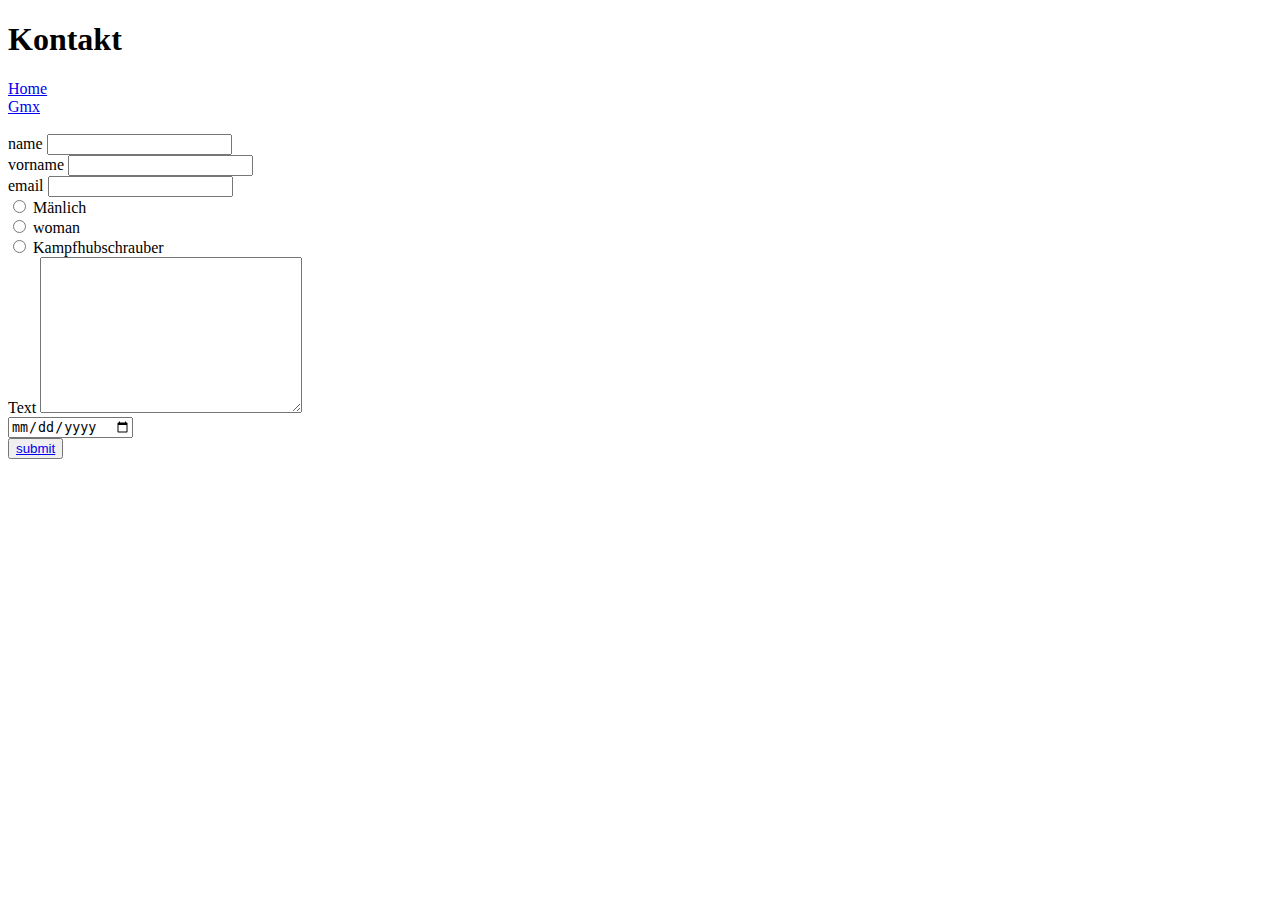
==== contact.html @ fa3076e0 "Test" ====
<!DOCTYPE html>
<html lang="en">
<head>
    <meta charset="UTF-8">
    <meta name="viewport" content="width=device-width, initial-scale=1.0">
    <title>Document</title>
</head>
<body>
    <h1>Kontakt</h1>
    <a href="./index.html">Home</a>
    <br>
    <a target="_blank" href="https://www.bing.com/search?pglt=41&q=www.gmx.de+login&cvid=d15df847f0b440ceb6de717c9e8e69f3&aqs=edge.3.69i65j69i57j0l5j69i60l2.5619j0j1&FORM=ANNTA1&PC=LCTS">Gmx</a>
    <br>
    <br>
    <div>
      <label for="nameInput">name</label>
      <input id="nameInput" type="text">
    </div>
    <div>
        <label for="vornameInput">vorname</label>
        <input id="vornameInput" type="text">
      </div>
      <div>
        <label for="emailInput">email</label>
        <input id="emailInput" type="text">
      </div>
      <div>
        <form>
          <input type="radio" name="gender" id="Men">
          <label for="Men">Mänlich</label> <br>
          <input type="radio" name="gender" id="woman">
          <label for="woman">woman</label> <br>
          <input type="radio" name="gender" id="Kampfhubschrauber">
          <label for="Kampfhubschrauber">Kampfhubschrauber</label>
        </form>
      </div>
      <div>
        <label for="Text">Text</label>
        <textarea name="" id="Text" cols="30" rows="10"></textarea>
      </div>
      <div>
<input type="date">
      </div>

      <div>
        <button>
            <a href="mailto:bymentrex@gmail.com">submit</a>
        </button>
      </div>
</body>
</html>
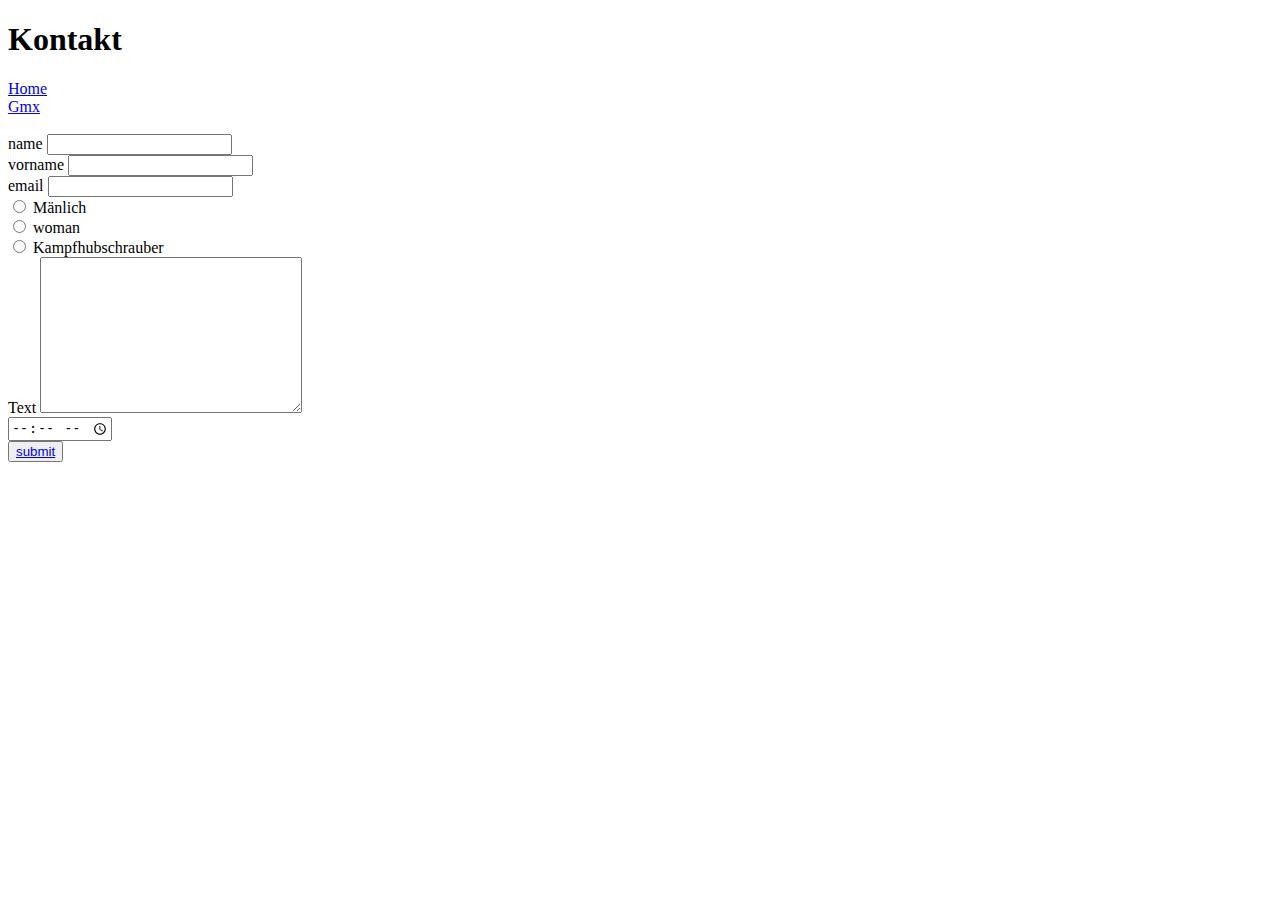
==== commit a4ae57e9: "date" ====
--- a/contact.html
+++ b/contact.html
@@ -39,7 +39,7 @@
         <textarea name="" id="Text" cols="30" rows="10"></textarea>
       </div>
       <div>
-<input type="date">
+<input type="time">
       </div>
 
       <div>
